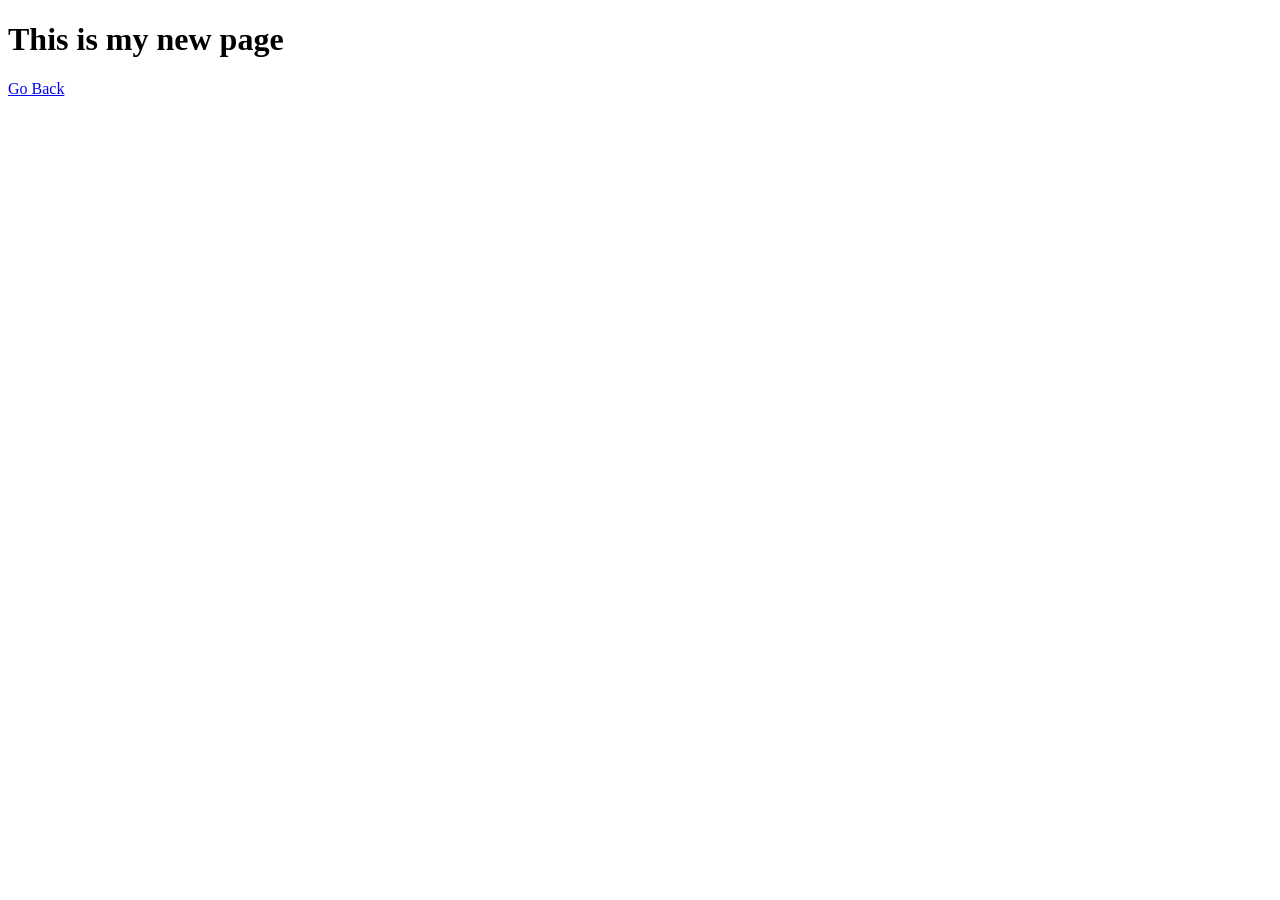
==== New Page.html @ 61542071 "My First Webpage" ====
<!DOCTYPE html>
<html lang="en">
<head>
    <meta charset="UTF-8">
    <meta name="viewport" content="width=device-width, initial-scale=1.0">
    <meta http-equiv="X-UA-Compatible" content="ie=edge">
    <title>New Page</title>
</head>
<body>
        <h1>This is my new page</h1>
        <a href="index.html">Go Back</a>
</body>
</html>
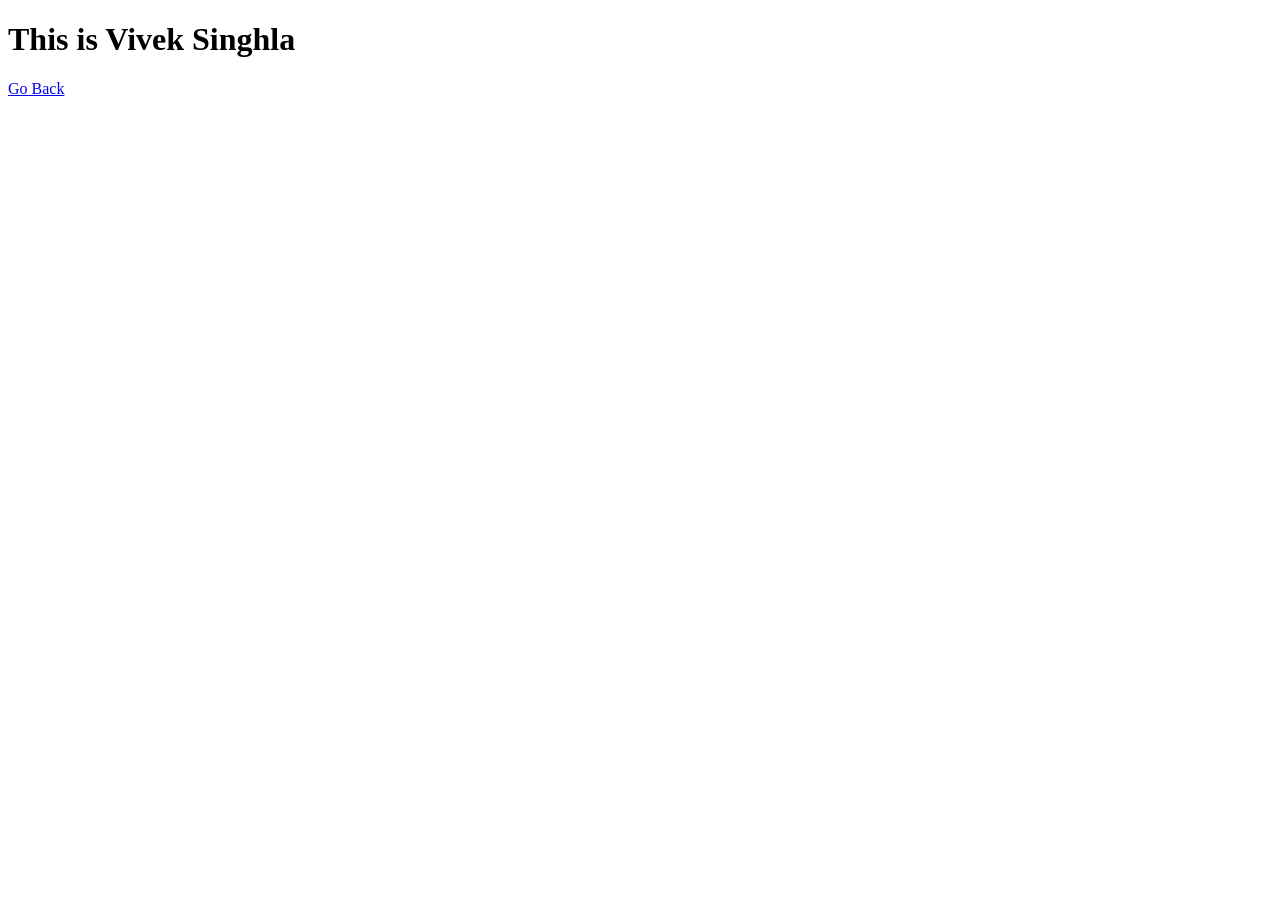
==== commit b804e2c5: "Update New Page.html" ====
--- a/New Page.html
+++ b/New Page.html
@@ -7,7 +7,7 @@
     <title>New Page</title>
 </head>
 <body>
-        <h1>This is my new page</h1>
+        <h1>This is Vivek Singhla</h1>
         <a href="index.html">Go Back</a>
 </body>
-</html>+</html>
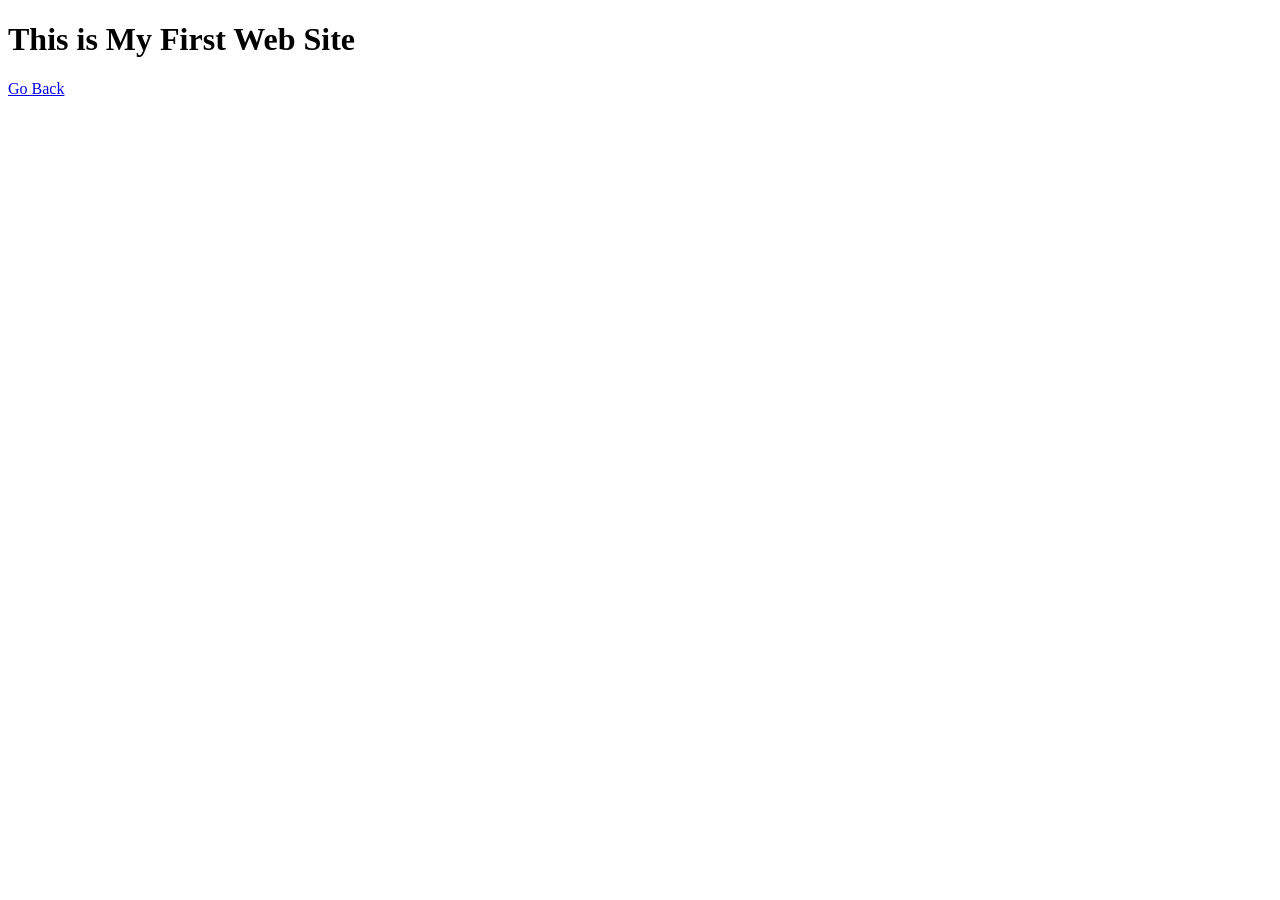
==== commit 21383a72: "Update New Page.html" ====
--- a/New Page.html
+++ b/New Page.html
@@ -7,7 +7,7 @@
     <title>New Page</title>
 </head>
 <body>
-        <h1>This is Vivek Singhla</h1>
+        <h1>This is My First Web Site</h1>
         <a href="index.html">Go Back</a>
 </body>
 </html>
